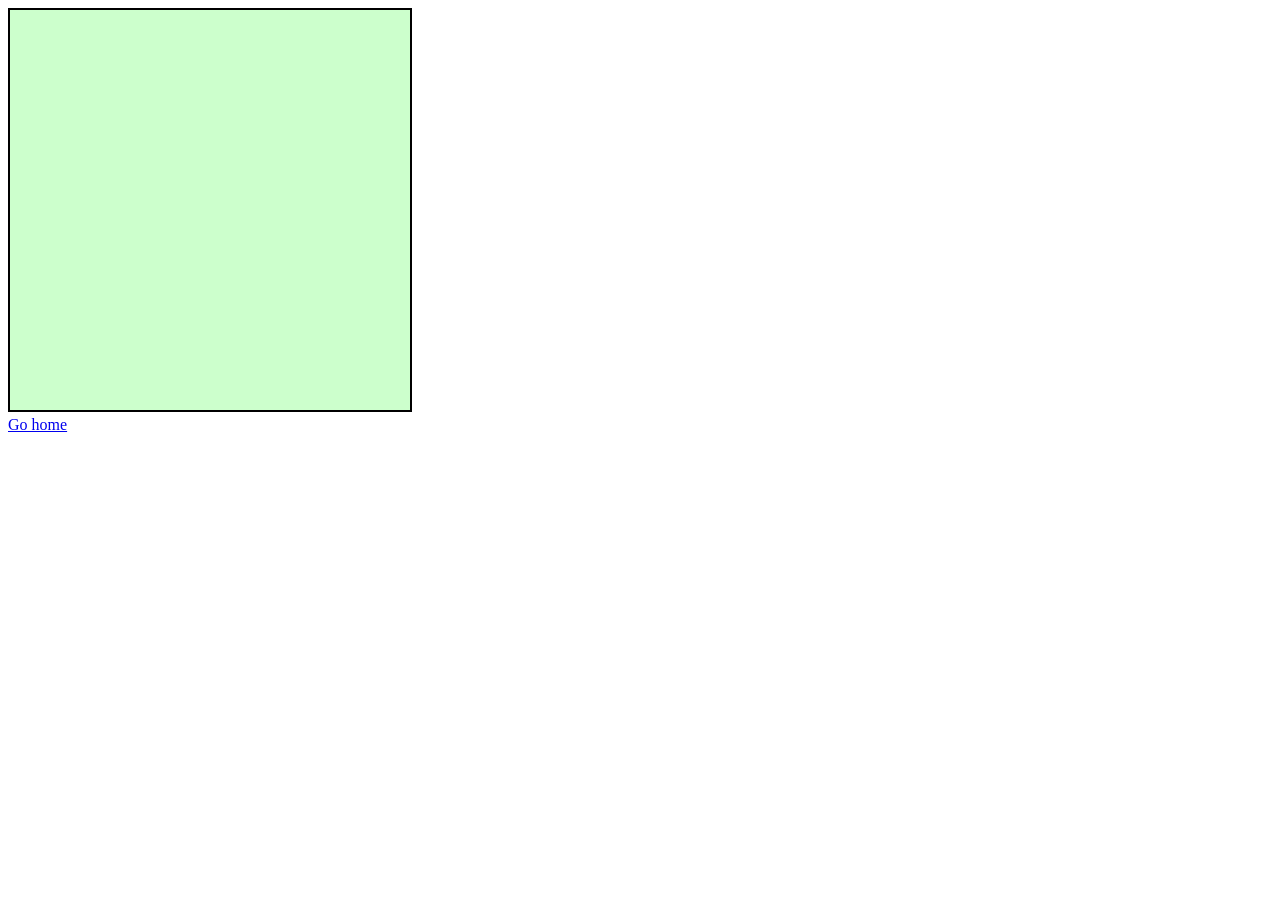
==== 1.html @ 1888a742 "Add files via upload" ====
<!DOCTYPE html>
<html lang="en">
<head>
    <meta charset="UTF-8">
    <meta http-equiv="X-UA-Compatible" content="IE=edge">
    <meta name="viewport" content="width=device-width, initial-scale=1.0">
    <title>Hot Summer</title>
    <link rel="stylesheet" href="style.css">
</head>
<body>
    <canvas id="myCanvas"></canvas>
    <script src="./1.js"></script>

    <br>

    <a href="./index.html">Go home</a>
</body>
</html>
---- style.css ----
* {
    margin: 5;
    padding: 0;
    box-sizing: border-box;
}

canvas {
    border: 2px solid black;
}
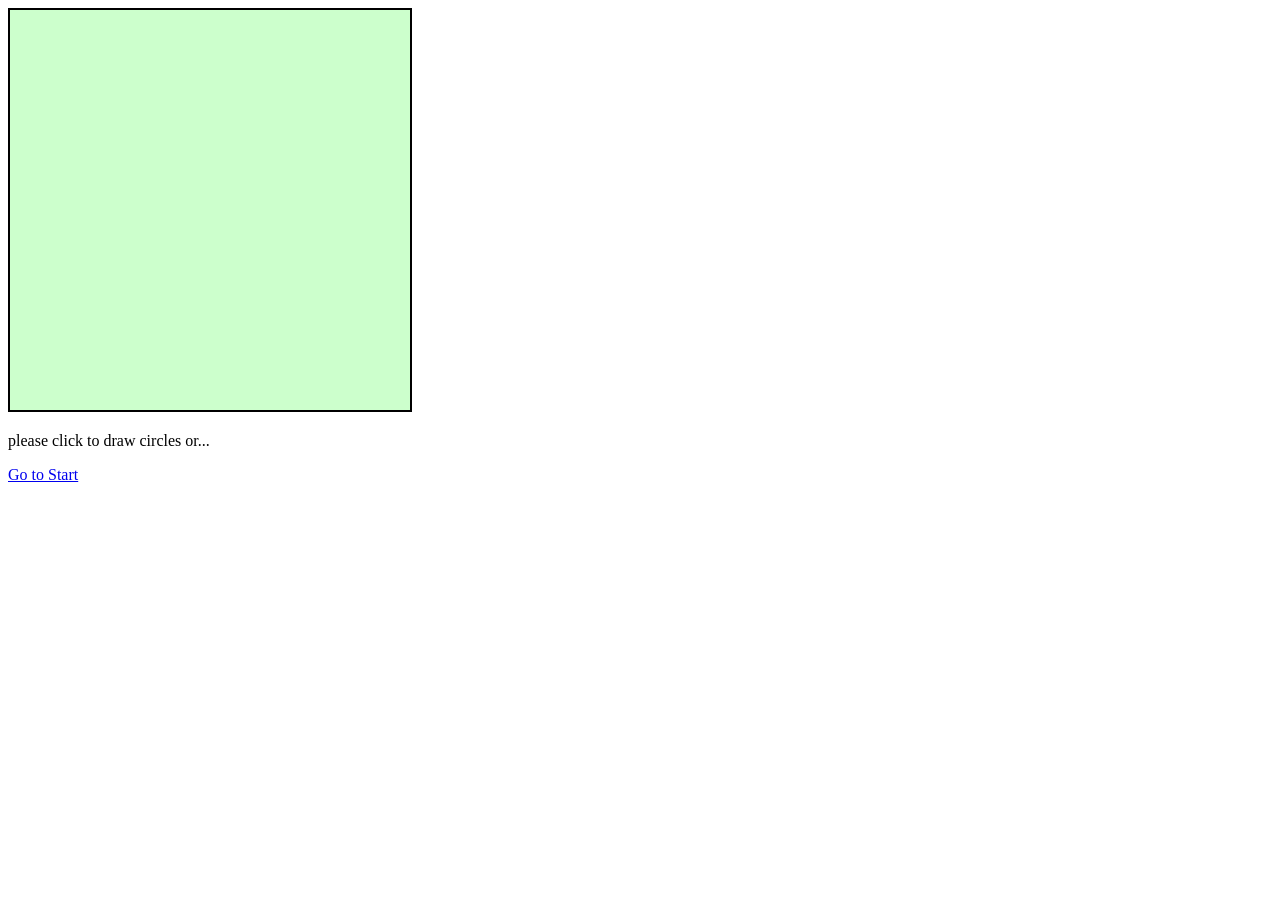
==== commit 5ee498f9: "Update 1.html" ====
--- a/1.html
+++ b/1.html
@@ -12,7 +12,7 @@
     <script src="./1.js"></script>
 
     <br>
-
-    <a href="./index.html">Go home</a>
+    <p>please click to draw circles or...</p>
+    <a href="./index.html">Go to Start</a>
 </body>
-</html>+</html>
